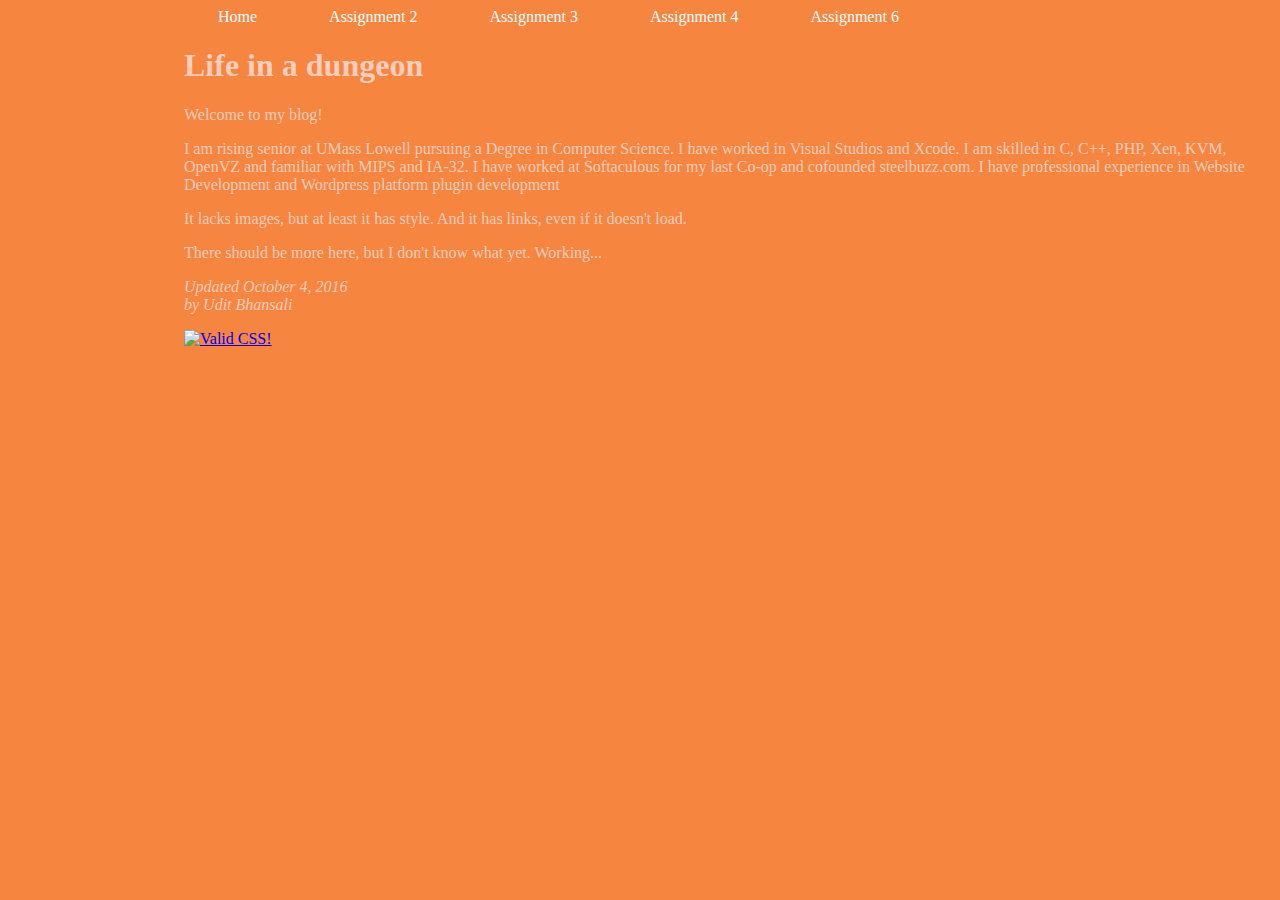
==== index.html @ c7a01129 "fixed the nav bar" ====
<!DOCTYPE html>
<html lang="en">
<!--
File: /~ubhansal/index.html
Assignment 4: Index Page with external css file
Udit Bhansali, username: ubhansal
Udit_Bhansali@student.uml.edu
UMass Lowell Student in COMP 4610
Created on 10/4/2016
Basic HTML Index Page, with a navigation menu to assignments. This page is brief introduction
about me. As the semester progresses we will be adding more and more stuff to my blog.
Copyright (c) 2016 by Udit Bhansali.  All Rights Reserved.  
May be freely copied or excerpted for educational purposes with credit to the author.
-->
<head>
	<meta charset="utf-8">
	<link rel="stylesheet" type="text/css" href="/css/style.css">
	<title>Udit Bhansali's web page</title>
</head>	
<body>

<!-- Navigation menu -->
	<div class="wrapper">
		<ul class="navibar">
  			<li><a href="index.html">Home</a></li>
 			<li><a href="/hw2/">Assignment 2</a></li>
  			<li><a href="/hw3/">Assignment 3</a></li>
  			<li><a href="#">Assignment 4</a></li>
			<li><a href="/hw6/">Assignment 6</a></li>
		</ul>
	</div>

<!-- Main content area -->
<h1>Life in a dungeon</h1>

<p>Welcome to my blog!</p>

<p>I am rising senior at UMass Lowell pursuing a Degree in Computer Science. 
I have worked in Visual Studios and Xcode. I am skilled in C, C++, PHP, Xen, KVM, OpenVZ and familiar with MIPS and IA-32.
I have worked at Softaculous for my last Co-op and cofounded steelbuzz.com. 
I have professional experience in Website Development and Wordpress platform plugin development</p>

<p>It lacks images, but at least it has style. 
And it has links, even if it doesn't load.</p>

<p>There should be more here, but I don't know
what yet. Working...</p>

<!-- Sign and date -->
<address>Updated October 4, 2016<br>
  by Udit Bhansali</address>

<p>
	<a href="https://jigsaw.w3.org/css-validator/check/referer">
    	<img style="border:0;width:88px;height:31px"
        src="https://jigsaw.w3.org/css-validator/images/vcss-blue"
        alt="Valid CSS!" />
   	</a>
</p>
</body>
---- css/style.css ----
/*	Udit Bhansali
	Assignment 4
	Udit_Bhansali@student.uml.edu
	October 4, 2016
*/

/* styling for body */
body {
	padding-left: 176px;
    font-family: Cambria, Georgia, serif;
    color: #FFCDBC;
	background-color: #F5853F;
}

/* Niavgation bar*/
ul.navibar {
	list-style:none;
	margin: 0;
	padding: 0;
}

/* CSS for list elements */
li {
    display: inline;
	text-align: center;
	padding: 6px 18px 5px 18px;
  }

li a {
    color: white;
    text-align: center;
    padding: 14px 16px;
    text-decoration: none;
}

li a:hover {
    background-color: #111;
}

/* heading text */
h1 {
	font-family: Cambria, Georgia, serif;
}
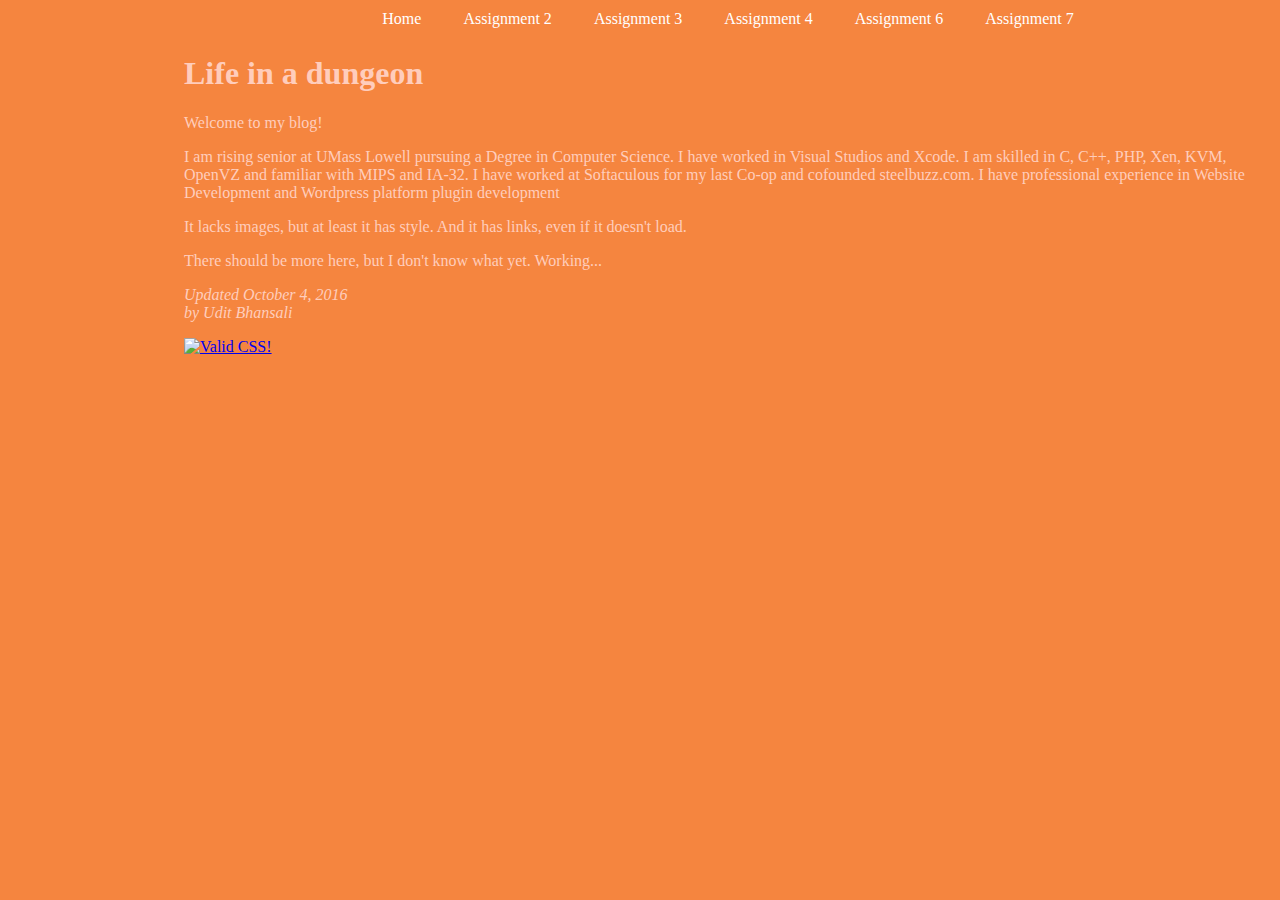
==== commit 06d4bcc0: "Update index.html" ====
--- a/index.html
+++ b/index.html
@@ -27,6 +27,7 @@
   			<li><a href="/hw3/">Assignment 3</a></li>
   			<li><a href="#">Assignment 4</a></li>
 			<li><a href="/hw6/">Assignment 6</a></li>
+			<li><a href="/hw7/">Assignment 7</a></li>
 		</ul>
 	</div>
 
--- a/css/style.css
+++ b/css/style.css
@@ -17,6 +17,20 @@
 	list-style:none;
 	margin: 0;
 	padding: 0;
+}
+
+.wrapper {
+	text-align: center;
+	margin-bottom: 15px;
+}
+.wrapper ul {
+	display: inline-block;
+	margin: 0;
+	padding: 0;
+}
+.wrapper li {
+	float: left;
+	padding: 2px 5px;
 }
 
 /* CSS for list elements */
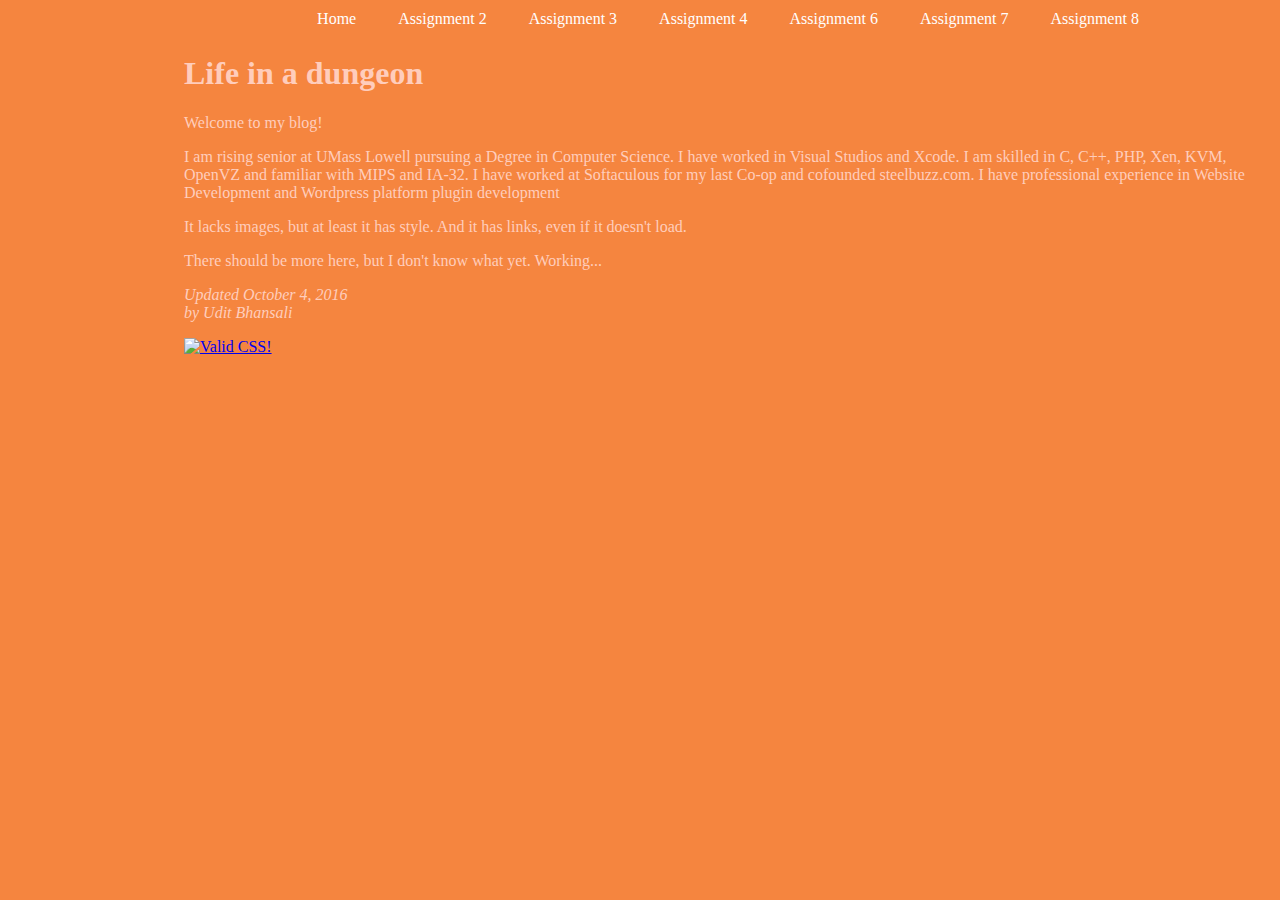
==== commit 10eafbcb: "Update index.html" ====
--- a/index.html
+++ b/index.html
@@ -28,6 +28,8 @@
   			<li><a href="#">Assignment 4</a></li>
 			<li><a href="/hw6/">Assignment 6</a></li>
 			<li><a href="/hw7/">Assignment 7</a></li>
+			<li><a href="/hw8/">Assignment 8</a></li>
+
 		</ul>
 	</div>
 
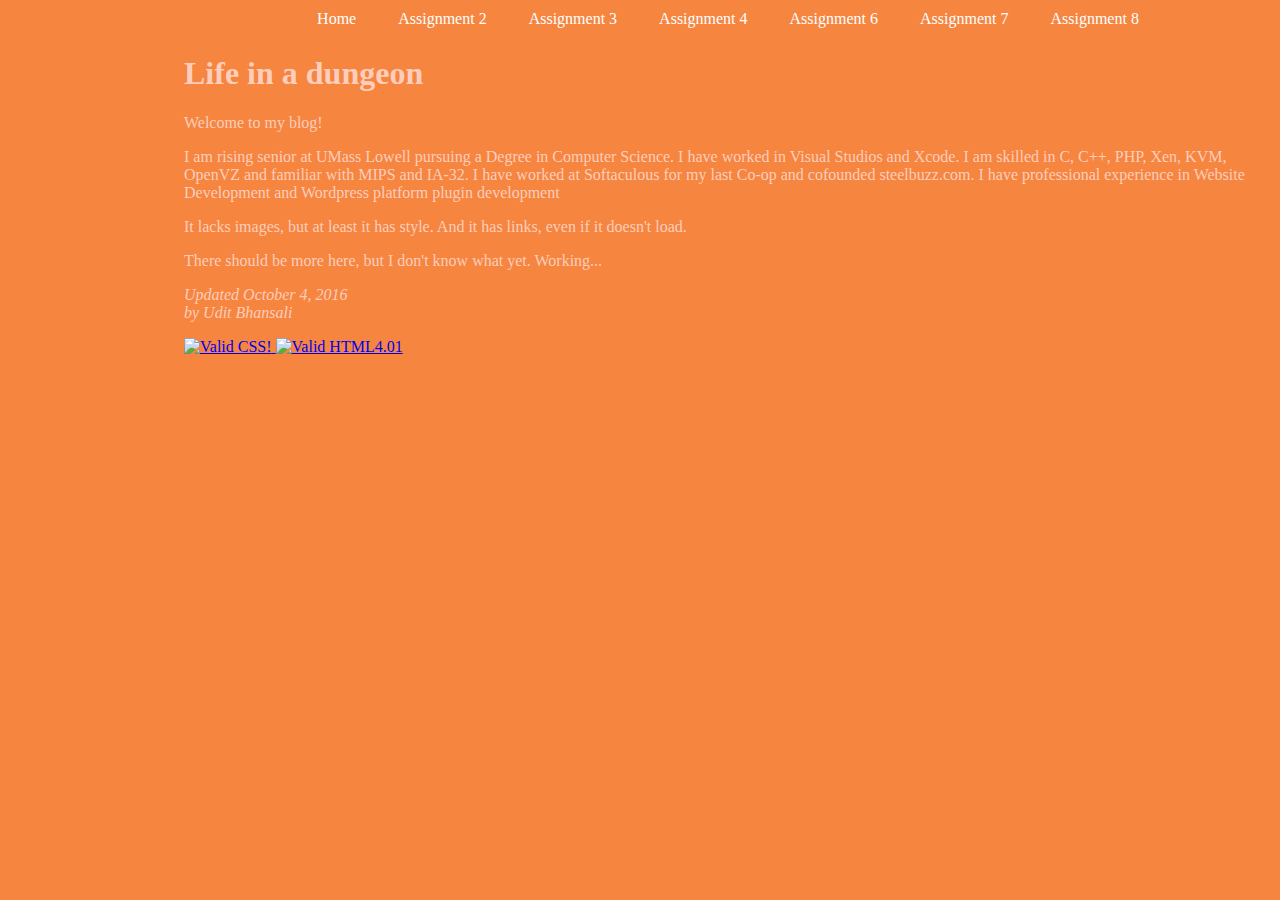
==== commit 81cd8ca7: "Update index.html" ====
--- a/index.html
+++ b/index.html
@@ -54,10 +54,10 @@
   by Udit Bhansali</address>
 
 <p>
-	<a href="https://jigsaw.w3.org/css-validator/check/referer">
-    	<img style="border:0;width:88px;height:31px"
-        src="https://jigsaw.w3.org/css-validator/images/vcss-blue"
-        alt="Valid CSS!" />
-   	</a>
-</p>
+<a href="http://jigsaw.w3.org/css-validator/check/referer">
+            <img style="border:0;width:88px;height:31px"
+                src="http://jigsaw.w3.org/css-validator/images/vcss-blue"
+                alt="Valid CSS!" /> </a> 
+<a href="http://validator.w3.org/check?uri=referer">
+            <img alt="Valid HTML4.01" src="http://www.w3.org/Icons/valid-html401-blue.png" /></a></p>	
 </body>
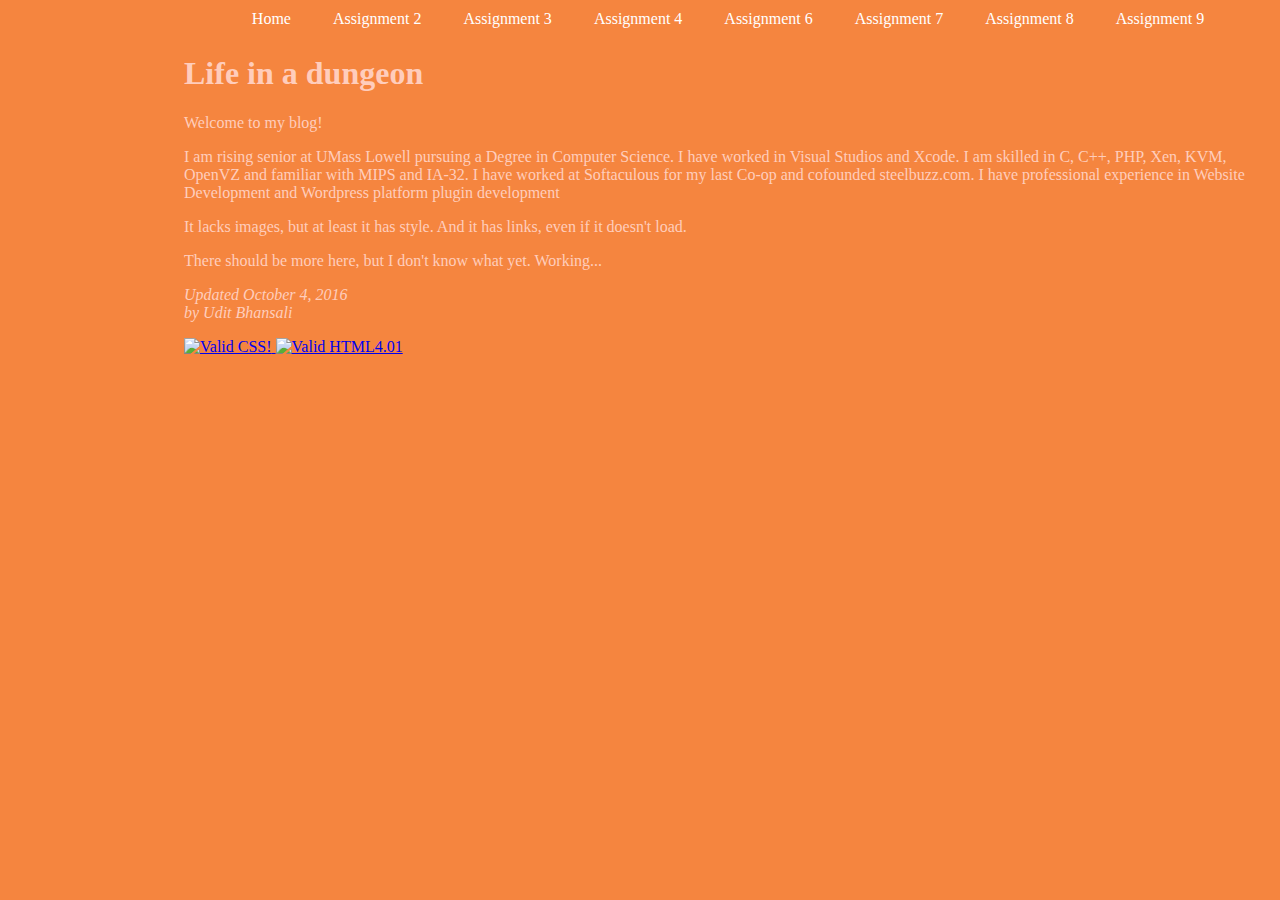
==== commit 5b23d827: "Update index.html" ====
--- a/index.html
+++ b/index.html
@@ -29,7 +29,7 @@
 			<li><a href="/hw6/">Assignment 6</a></li>
 			<li><a href="/hw7/">Assignment 7</a></li>
 			<li><a href="/hw8/">Assignment 8</a></li>
-
+			<li><a href="/hw9/">Assignment 9</a></li>
 		</ul>
 	</div>
 
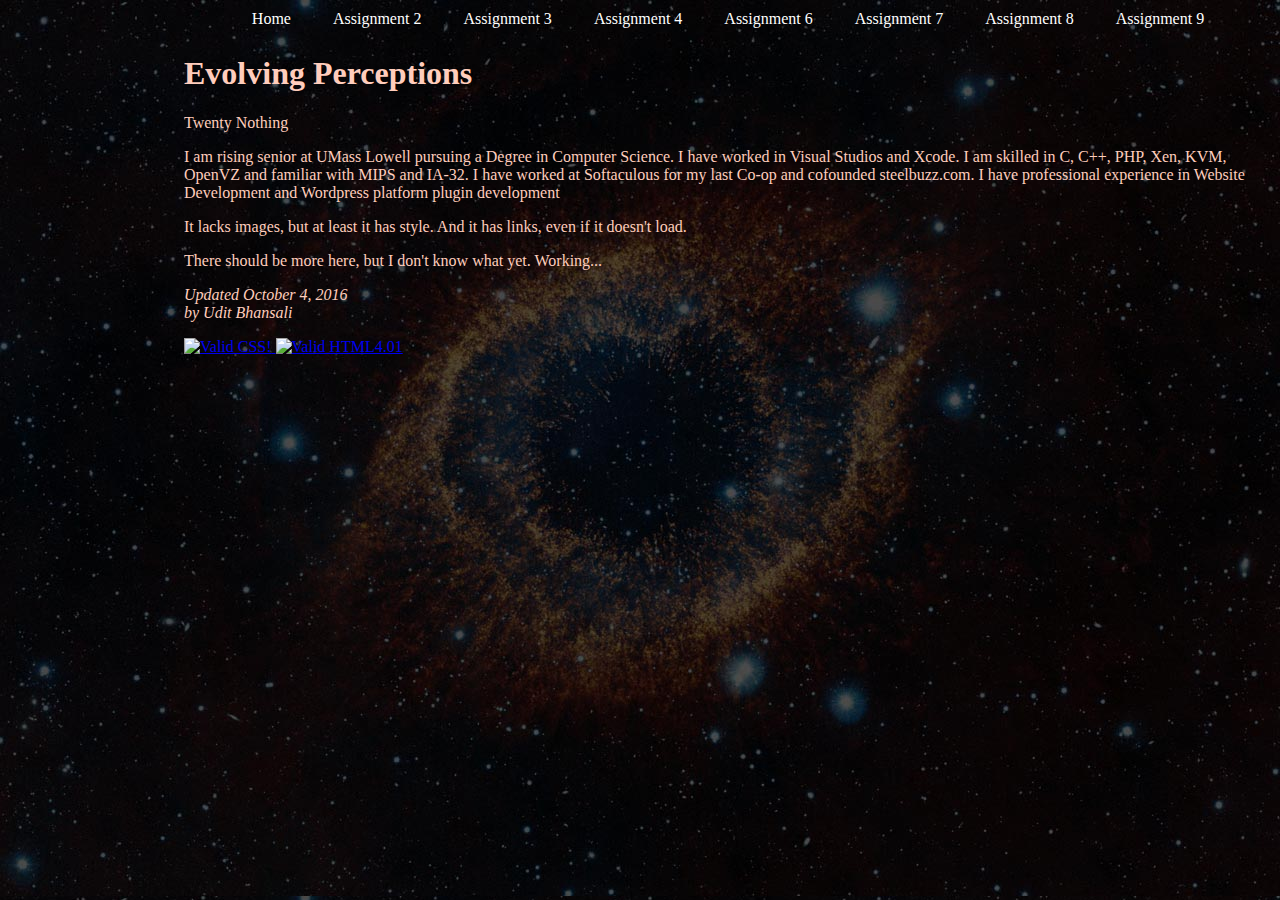
==== commit fee9affb: "Update index.html" ====
--- a/index.html
+++ b/index.html
@@ -17,7 +17,9 @@
 	<link rel="stylesheet" type="text/css" href="/css/style.css">
 	<title>Udit Bhansali's web page</title>
 </head>	
-<body>
+<body style="background-image: url(bg.jpg)">
+	    
+
 
 <!-- Navigation menu -->
 	<div class="wrapper">
@@ -34,9 +36,9 @@
 	</div>
 
 <!-- Main content area -->
-<h1>Life in a dungeon</h1>
+<h1>Evolving Perceptions</h1>
 
-<p>Welcome to my blog!</p>
+<p>Twenty Nothing</p>
 
 <p>I am rising senior at UMass Lowell pursuing a Degree in Computer Science. 
 I have worked in Visual Studios and Xcode. I am skilled in C, C++, PHP, Xen, KVM, OpenVZ and familiar with MIPS and IA-32.
@@ -54,10 +56,10 @@
   by Udit Bhansali</address>
 
 <p>
-<a href="http://jigsaw.w3.org/css-validator/check/referer">
+<a href="https://jigsaw.w3.org/css-validator/check/referer">
             <img style="border:0;width:88px;height:31px"
-                src="http://jigsaw.w3.org/css-validator/images/vcss-blue"
+                src="https://jigsaw.w3.org/css-validator/images/vcss-blue"
                 alt="Valid CSS!" /> </a> 
-<a href="http://validator.w3.org/check?uri=referer">
-            <img alt="Valid HTML4.01" src="http://www.w3.org/Icons/valid-html401-blue.png" /></a></p>	
+<a href="https://validator.w3.org/check?uri=referer">
+            <img alt="Valid HTML4.01" src="https://www.w3.org/Icons/valid-html401-blue.png" /></a></p>	
 </body>
